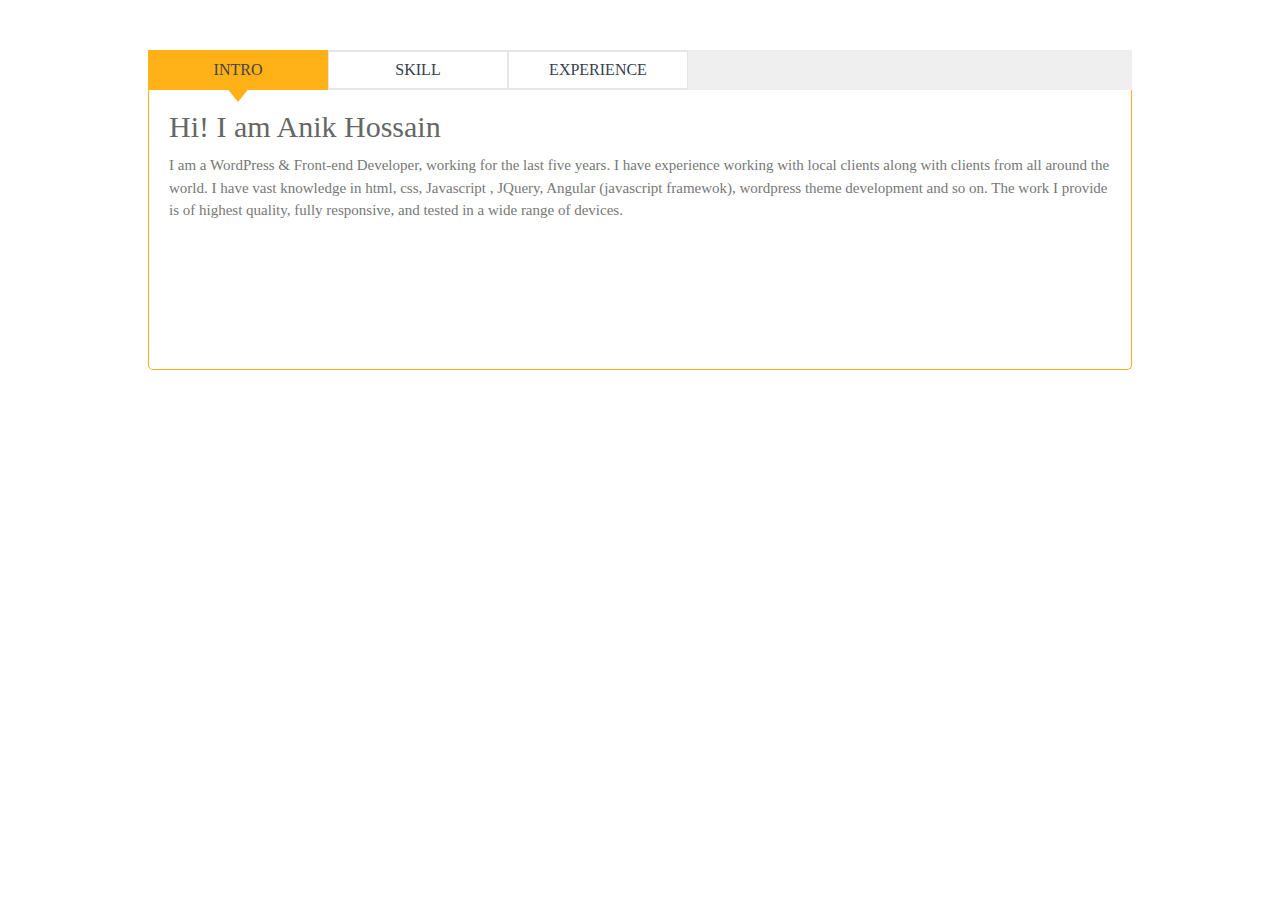
==== js.html @ 8e205dd1 "All file Added." ====
<!DOCTYPE html>
<html lang="en">
<head>
	<meta charset="UTF-8">
	<meta name="viewport" content="width=device-width, initial-scale=1.0">
	<title>tabbed</title>
	<style>
		*::before,
		*::after,
		* {
			-webkit-box-sizing: border-box;
			-moz-box-sizing: border-box;
			-o-box-sizing: border-box;
			box-sizing: border-box;
		}
		
		* {
			margin: 0;
			padding: 0;
		}
		
		body { font-family: 'Ubuntu'; color: #727272; }

		.tab-container {
			width: 80%;
			height: auto;
			margin: 0 auto;
			margin-top: 50px;
			padding: 0 20px;
		}

		.tablinks {
			width: 100%;
			height: 40px;
			background-color: #efefef;
		}

		.tablinks li {
			list-style: none;
			float: left;
		}

		.tablinks button {
			font-family: 'Ubuntu';
			font-weight: 400;
			font-size: 1em;
			color: #37404d;
			border: none;
			width: 180px;
			height: 40px;
			cursor: pointer;
			text-transform: uppercase;
			background-color: #ffffff;
			border: 2px solid #e5e5e5;
			border-left-width: 1px;
			border-right-width: 1px;
			-webkit-transition: all .5s ease-in-out;
			transition: all .5s ease-in-out;
			outline: none;
			position: relative;
			z-index: 9999;
		}

		.tablinks button:hover {
			color: #FFB117;
			border-color: #FFB117;
		}

		.tablinks button:hover .tablinks { box-shadow: 0 1px 1px rgba(0, 0, 0, 0.3); }

		.tablinks button::after {
			content: '';
			width: 0;
			height: 0;
			border-left: 12px solid transparent;
			border-right: 12px solid transparent;
			border-top: 15px solid #FFB117;
			position: absolute;
			bottom: -14px;
			left: 50%;
			transform: translateX(-50%);
			z-index: -1;
			visibility: hidden;
			-webkit-transition: all ease-in .2s;
			-o-transition: all ease-in .2s;
			transition: all ease-in .2s;
		}

		.tablinks button:focus {
			color: #444;
			background-color: #FFB117;
			border-color: #FFB117;
		}

		.tablinks button:focus::after { 
			visibility: visible; 
			border-top: 15px solid #FFB117;
		}

		.tablinks button#active {
			color: #444;
			background-color: #FFB117;
			border-color: #FFB117;
		}

		.tablinks button#active::after {
			visibility: visible;
			border-top: 15px solid #FFB117;
		}

		.tablinks::before,
		.tablinks::after {
			display: table;
			content: '';
		}

		.tablinks::after { clear: both; }

		.panel {
			display: none;
			width: 100%;
			height: auto;
			min-height: 280px;
			border: 1px solid #FFB117;
			border-top: none;
			border-bottom-left-radius: 5px;
			border-bottom-right-radius: 5px;
			padding: 20px;
		}

		.panel h3 {
			font-weight: 500;
			font-size: 1.875em; /* 30/16 */
			color: #666;
			padding-bottom: 10px;
		}

		.panel p {
			font-weight: 300;
			font-size: 0.9375em; /* 15/16 */
			color: #777;
			line-height: 1.5em;
		}

		#tab-1 { display: block; }

		.xp-info { margin-bottom: 20px; }

		.xp-info h3,
		.xp-info h5 {
			padding-bottom: 5px;
		}

		.xp-info h5 {
			font-weight: 400;
			font-style: italic;
			font-size: 1.0625em;
		} /* 17/16 */

		.xp-info p {
			font-weight: 300;
			font-size: 0.9375em; /* 15/16 */
		}
	</style>
</head>
<body>
	<div class="tab-container">
		<ul class="tablinks">
			<li>
				<button class="1" id="active">intro</button>
			</li>
			<li>
				<button class="2">skill</button>
			</li>
			<li>
				<button class="3">experience</button>
			</li>
		</ul>
		
		<div class="panel" id="tab-1">
			<h3>Hi! I am Anik Hossain</h3>
			<p>I am a WordPress & Front-end Developer, working for the last five years. I have experience working with local clients along with clients from all around the world. I have vast knowledge in html, css, Javascript , JQuery, Angular (javascript framewok), wordpress theme development and so on. The work I provide is of highest quality, fully responsive, and tested in a wide range of devices.</p>
		</div>

		<div class="panel" id="tab-2">
			
		</div>
		<div class="panel" id="tab-3">
			<div class="xp-info">
				<h3>Xenon Company</h3>
				<h5>SEP 2012 - DEC 2014</h5>
				<p>Lorem ipsum dolor sit amet, consectetur adipisicing elit. Aperiam cumque dicta et expedita perferendis voluptas!</p>
			</div>

			<div class="xp-info">
				<h3>Xenops Corporation</h3>
				<h5>SEP 2016 - PRESENT</h5>
				<p>Lorem ipsum dolor sit amet, consectetur adipisicing elit. Aperiam cumque dicta et expedita perferendis voluptas!</p>
			</div>
		</div>
	</div> <!--/ tab-container -->

	<script src="https://ajax.googleapis.com/ajax/libs/jquery/3.2.1/jquery.min.js"></script>
	<script>
		$(function(){
			var a = ['1','2','3'];
			var get = [];
			var remain = [];
			$('button').on("click", function(){
				$('.1').removeAttr("id");
				var myClass = this.className;
				var button = $("button");
				for(var i = 0; i < button.length; i++) {
					if(myClass === a[i]) {
						get = a[i];
						$("#tab-" + get).css('opacity', 0).slideDown('slow').animate(
							{ opacity: 1 },
							{ queue: false, duration: 'slow' }
						);
					} else {
						remain += a[i];
					}
				}
				for(var j = 0; j < remain.length; j++) {
					$("#tab-" + remain[j]).hide();
				}
				remain = [];
			});
		});
	</script>
</body>
</html>
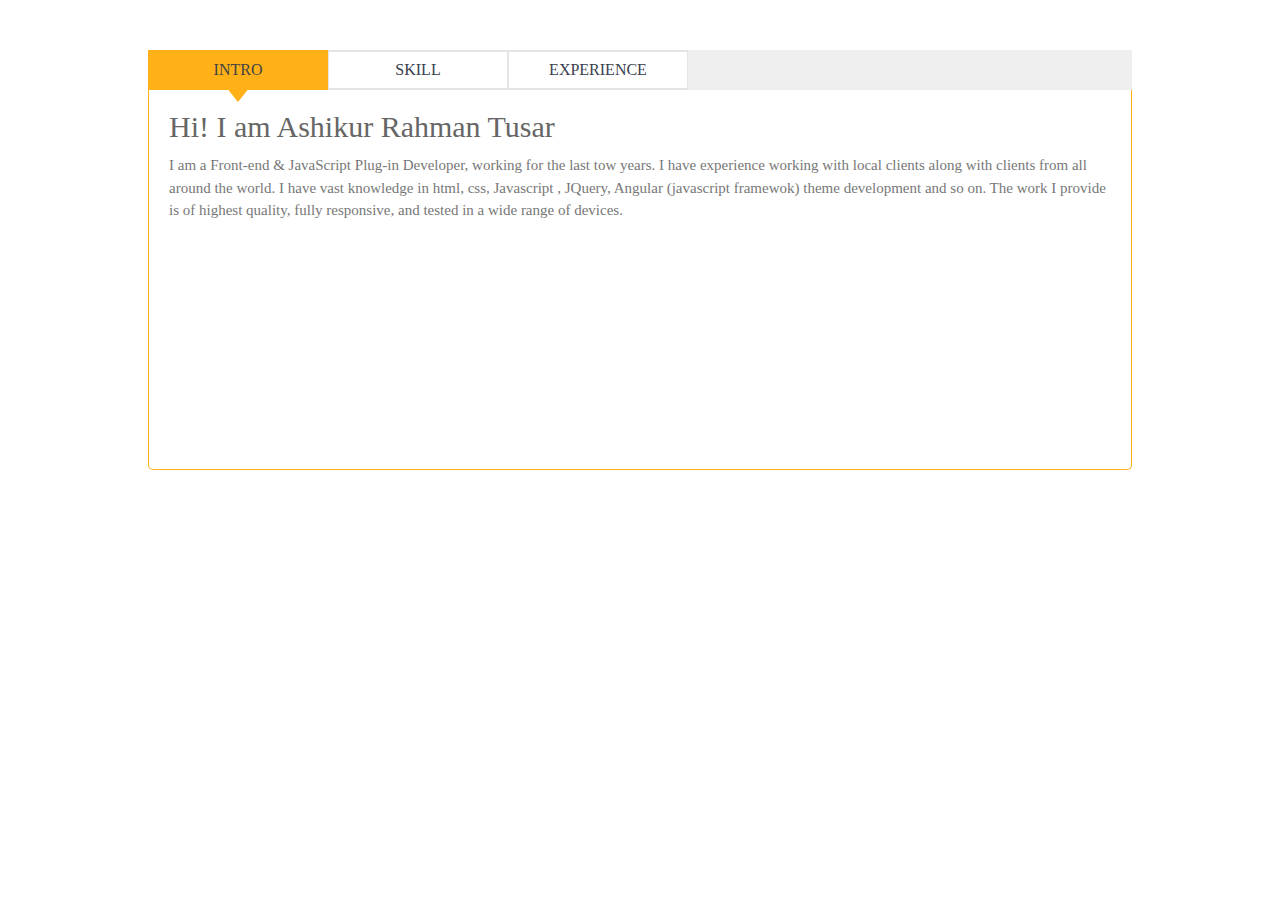
==== commit 67596e35: "New Update on 6:40PM 29-Jan-2018" ====
--- a/js.html
+++ b/js.html
@@ -120,7 +120,7 @@
 			display: none;
 			width: 100%;
 			height: auto;
-			min-height: 280px;
+			min-height: 380px;
 			border: 1px solid #FFB117;
 			border-top: none;
 			border-bottom-left-radius: 5px;
@@ -143,6 +143,22 @@
 		}
 
 		#tab-1 { display: block; }
+		/*  skill part start */
+		.skill { margin-top: 20px; }
+
+		.bar {
+			max-width: 400px;
+			height: 7px;
+			background-color: #e5e5e5;
+			border-radius: 5px;
+		}
+		.progress {
+			width: 0;
+			height: 100%;
+			background-color: tomato;
+			border-radius: 5px;
+		}
+		/* skill part end */
 
 		.xp-info { margin-bottom: 20px; }
 
@@ -178,12 +194,38 @@
 		</ul>
 		
 		<div class="panel" id="tab-1">
-			<h3>Hi! I am Anik Hossain</h3>
-			<p>I am a WordPress & Front-end Developer, working for the last five years. I have experience working with local clients along with clients from all around the world. I have vast knowledge in html, css, Javascript , JQuery, Angular (javascript framewok), wordpress theme development and so on. The work I provide is of highest quality, fully responsive, and tested in a wide range of devices.</p>
+			<h3>Hi! I am Ashikur Rahman Tusar</h3>
+			<p>I am a Front-end & JavaScript Plug-in Developer, working for the last tow years. I have experience working with local clients along with clients from all around the world. I have vast knowledge in html, css, Javascript , JQuery, Angular (javascript framewok) theme development and so on. The work I provide is of highest quality, fully responsive, and tested in a wide range of devices.</p>
 		</div>
 
 		<div class="panel" id="tab-2">
-			
+			<div class="skill">
+				<h3>Web Design: <span class="pah"></span>%</h3>
+				<div class="bar">
+					<div class="progress" data-pro="80"></div>
+				</div>
+			</div>
+
+			<div class="skill">
+				<h3>Web Developing: <span class="pah"></span>%</h3>
+				<div class="bar">
+					<div class="progress" data-pro="60"></div>
+				</div>
+			</div>
+
+			<div class="skill">
+				<h3>UI/UX: <span class="pah"></span>%</h3>
+				<div class="bar">
+					<div class="progress" data-pro="70"></div>
+				</div>
+			</div>
+
+			<div class="skill">
+				<h3>APPs Developing: <span class="pah"></span>%</h3>
+				<div class="bar">
+					<div class="progress" data-pro="55"></div>
+				</div>
+			</div>
 		</div>
 		<div class="panel" id="tab-3">
 			<div class="xp-info">
@@ -203,6 +245,29 @@
 	<script src="https://ajax.googleapis.com/ajax/libs/jquery/3.2.1/jquery.min.js"></script>
 	<script>
 		$(function(){
+			
+			var prog= $('.progress');
+			function progress() {
+				var pah = $('.pah');
+
+				for(var j = 0; j <= prog.length; j++) {
+					var pro = $(prog[j]).data('pro');
+
+					$(prog[j]).animate({width: pro + "%"}, 1000);
+
+					$(pah[j]).each(function () {
+						$(this).prop('Counter',0).animate({Counter: pro}, 
+						{
+							duration: 1000,
+							easing: 'swing',
+							step: function (now) {
+								$(this).text(Math.ceil(now));
+							}
+						});
+					});
+				}
+			}
+
 			var a = ['1','2','3'];
 			var get = [];
 			var remain = [];
@@ -217,6 +282,11 @@
 							{ opacity: 1 },
 							{ queue: false, duration: 'slow' }
 						);
+						if(a[i] == 2) {
+							progress();
+						} else {
+							$(prog).css("width", "0%");
+						}
 					} else {
 						remain += a[i];
 					}
